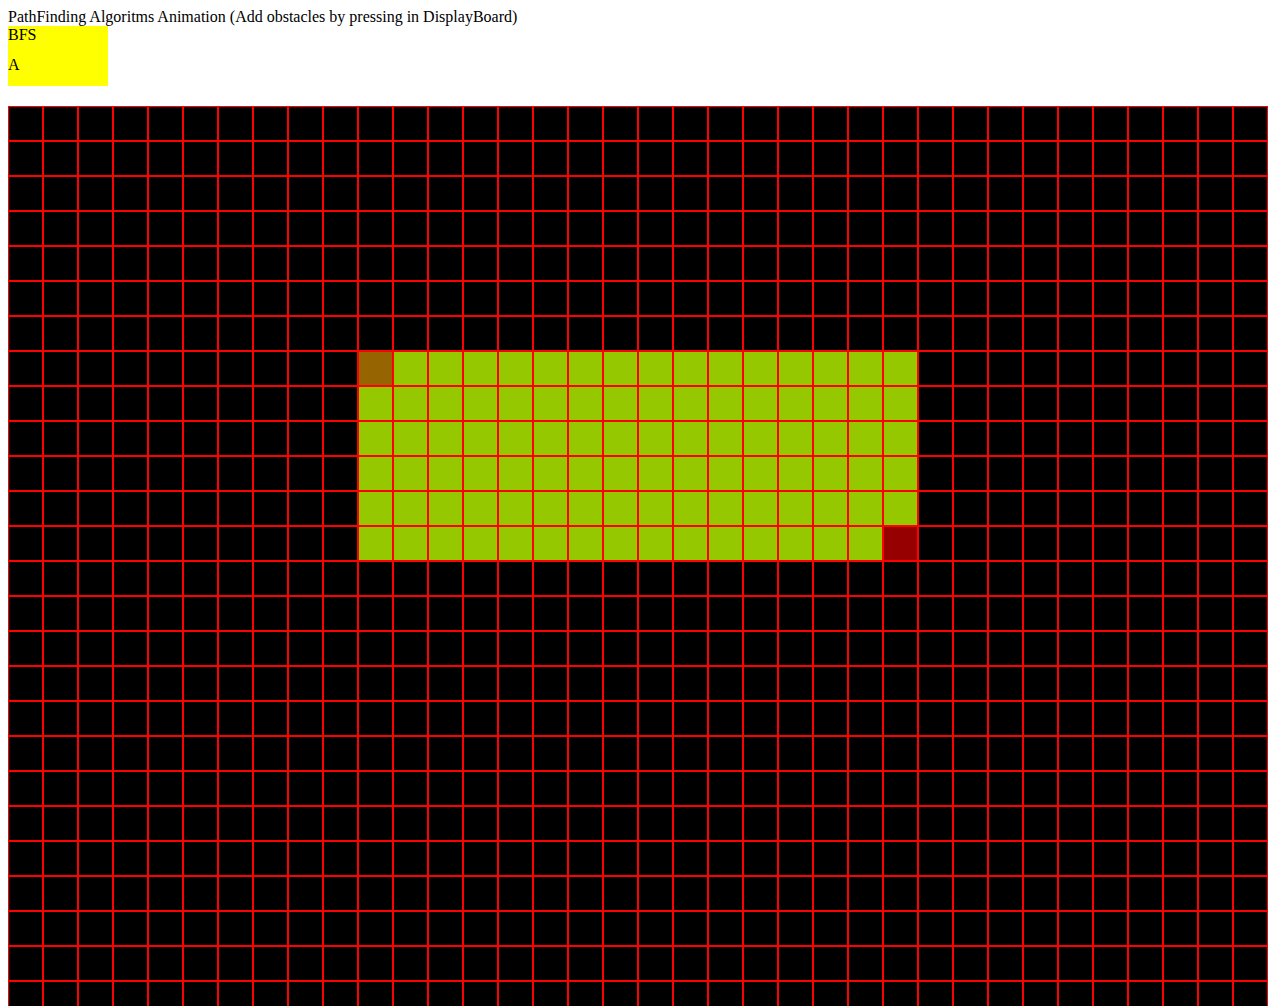
==== index.html @ 7456b8ea "Added first project" ====
<!doctype html>
<html>
<body>
<div>PathFinding Algoritms Animation (Add obstacles by pressing in DisplayBoard)</div>
<div onClick={BFS()} id="BFS" style="height:30px;width:100px;background-color:yellow">BFS</div>
<div onClick={SearchA_()} id="A" style="height:30px;width:100px;background-color:yellow">A</div>
<canvas style="position:relative;top:20px;" width = "570" height = "570" id = "my_Canvas"></canvas>



<script>

   var w = window.screen.width, h=window.screen.height;
   var canvas = document.getElementById('my_Canvas');
   var menu = document.getElementById("menu");

   var PrimaryButton = false;

   canvas.width = w;
   canvas.height = h;
   var realPos = canvas.getBoundingClientRect();

   var context = canvas.getContext('2d');




   var rect = 35;
   var startx = 10, starty = 7;
   var targetx = 6, targety =2;
   var points = [[25,12]];
   var xy = [];
   var accessible = [];
   var foundXYs = [];
   var blocks = [];
   var found = false;

   var buttons = [["BFS",20,h+realPos.top+30,100,30]]


   for(var i=0; i< h/rect; i++){
      let width = [];
      for(var j=0; j< w/rect; j++){
         width[j] = 1;
      }
      xy[i] = width;
   }


   var que = [];
   que.push([startx-1,starty]);
   que.push([startx,starty-1]);
   que.push([startx+1,starty]);
   var loops= 0;

   function isIn(array, variable)
   {

      for(var i=0; i< array.length; i++){

         if(array[i][0] == variable[0] && array[i][1] == variable[1]) {
            return true;

         }

      }

      return false;


   }

   function arrayDelete(array, variable){
      for(var i = 0; i< array.length; i++){
         if(array[i][0] == variable[0] && array[i][1] == variable[1]){
            array.splice(i,1);
            return(array);
         }
      }
      return(array);

   }

   function BFS_ADD(els,que){
      var checkAll = [[-1,0],[1,0],[0,1],[0,-1]]
      var temp;
      for(_move of checkAll) {
         temp = [(els[0]+_move[0]),(els[1]+_move[1])]
         if (isIn(accessible, temp) == false && isIn(que, temp) == false) {
            if(temp[0] > 0 && temp[0] < (w/rect)-1 &&
                    temp[1] < (h/rect)-1 && temp[1] > 0) {
               que.push(temp);
            }
         }
      }

      return(que);
   }



   function BFS(){
      accessible = [];
      foundXYs = [];
      var Queue = [];
      Queue.push([startx-1,starty]);
      Queue.push([startx,starty-1]);
      Queue.push([startx+1,starty]);
      Queue.push([startx,starty+1]);

      while(Queue.length > 0 && foundXYs.length < points.length)
      {
         var firstEl = Queue.shift();


         if(isIn(blocks, firstEl) == false) {
            Queue = BFS_ADD(firstEl,Queue);
            accessible.push(firstEl);
         }
         if(isIn(points, firstEl) == true && isIn(foundXYs, firstEl) == false)
         {
            foundXYs.push(firstEl);
            continue;

         }
      }
      Draw();

   }

   function A_sort(queue){
      for(var x = 0 ; x < queue.length-1; x++)
      {
         for(var j = x+1; j<queue.length; j++){
            if(queue[j][2] < queue[x][2]){
               var temp3 = queue[x];
               queue[x] = queue[j];
               queue[j] = temp3;
            }
         }


      }
      return(queue);


   }

   function A_add(x,y,queue,destine,History){
      var cost,rest,travel;


      var checkAll = [[-1,0],[1,0],[0,1],[0,-1]]
      var tempo2;
      for(_move of checkAll) {
         tempo2 = [(x+_move[0]),(y+_move[1])]
         cost = Math.abs(tempo2[0] - startx) + Math.abs(tempo2[1] - starty)
         rest = Math.abs(destine[0] - tempo2[0]) + Math.abs(tempo2[1] - destine[1])
         travel = cost + rest;

         tempo2 = [tempo2[0],tempo2[1],travel]
         if (isIn(accessible, tempo2) == false && isIn(queue, tempo2) == false && isIn(History, tempo2) == false) {
            if(tempo2[0] > 0 && tempo2[0] < (w/rect)-1 &&
                    tempo2[1] < (h/rect)-1 && tempo2[1] > 0) {
               queue.push(tempo2);
            }
         }
      }

      return(queue)

   }



   function SearchA_()
   {
      accessible = [];


      var Queue = [];
      var History = [];
      Queue = A_add(startx,starty,Queue,points[0],History);

      Queue = A_sort(Queue);

      while(Queue.length > 0 ){
         var firstel2 = Queue.shift();


         if(isIn(blocks, firstel2) == false) {
            Queue = A_add(firstel2[0],firstel2[1],Queue,points[0],History);
            Queue = A_sort(Queue);
            accessible.push(firstel2)
         }



         if(isIn(points,firstel2) == true){
            break;
         }


      }

      Draw();




   }





   function asd(que,points){
      if(found == false){
         while(que.length > 0 && accessible.length != points.length){
            var queEl = que.shift();


            for(var p in points)
            {
               if(queEl[0] == p[0] && queEl[1] == p[1] && isIn(accessible,p) == false){
                  accessible.push([queEl[0],queEl[1]] );
                  //points.push([queEl[0],queEl[1]]);
                  found = true;
               }
            }


            if(xy[queEl[1]][queEl[0]] == null){
               //continue;
            }

            accessible.push([queEl[0],queEl[1]]);
            points.push([queEl[0],queEl[1]]);

            let left = [queEl[0]-1,queEl[1]]
            if(queEl[0]-1 > 0 && isIn(que,[queEl[0]-1,queEl[1]]) == false){
               que.push([queEl[0]-1,queEl[1]]);
            }
            if(queEl[1]-1 > 0 && isIn(que,[queEl[0],queEl[1]-1])  == false){
               que.push([queEl[0],queEl[1]-1]);
            }
            if(queEl[0]+1 < xy[0].length && isIn(que,[queEl[0]+1,queEl[1]])  == false){
               que.push([queEl[0]+1,queEl[1]]);
            }
            if(queEl[1]+1 < xy.length && isIn(que,[queEl[0],queEl[1]+1])  == false){
               que.push([queEl[0],queEl[1]+1]);
            }
            if(que.length == 0){
               found = true;
            }


         }
      }
   }

   function Draw(){
      for(var i=0; i< h/rect; i++){

         for(var j=0; j< (w/rect)-1; j++){
            context.fillStyle = "rgb(255,0,0)";
            context.fillRect(j*rect, i*rect, rect, rect);
            context.fillStyle = "rgb(0,0,0)";
            context.fillRect(j*rect+1, i*rect+1,rect-2,rect-2);

            for(var x=0; x<accessible.length; x++){

               if(j == accessible[x][0] && i == accessible[x][1]){
                  context.fillStyle = "rgb(255,0,0)";
                  context.fillRect(j*rect, i*rect, rect, rect);
                  context.fillStyle = "rgb(150,200,0)";
                  context.fillRect(j*rect+1, i*rect+1,rect-2,rect-2);
               }
            }
            for(var x=0; x<points.length; x++){

               if(j == points[x][0] && i == points[x][1]){
                  context.fillStyle = "rgb(255,0,0)";
                  context.fillRect(j*rect, i*rect, rect, rect);
                  context.fillStyle = "rgb(150,0,0)";
                  context.fillRect(j*rect+1, i*rect+1,rect-2,rect-2);
               }
            }

            for(var x=0; x<blocks.length; x++){

               if(j == blocks[x][0] && i == blocks[x][1]){
                  context.fillStyle = "rgb(255,0,0)";
                  context.fillRect(j*rect, i*rect, rect, rect);
                  context.fillStyle = "rgb(40,30,0)";
                  context.fillRect(j*rect+1, i*rect+1,rect-2,rect-2);
               }
            }



            if(j == startx && i == starty)
            {
               context.fillStyle = "rgb(255,0,0)";
               context.fillRect(j*rect, i*rect, rect, rect);
               context.fillStyle = "rgb(150,100,0)";
               context.fillRect(j*rect+1, i*rect+1,rect-2,rect-2);

            }
         }
      }



   }

   function addBlok(ev){
      var y = ev.clientY
      var x = ev.clientX

      var DrawOff = canvas.getBoundingClientRect();

      if(ev.target.id == "my_Canvas" && PrimaryButton == true) {

         var Blok = [Math.floor((x-DrawOff.left) / rect), Math.floor((y - DrawOff.top) / rect)]
         if (isIn(blocks, Blok) == false) {
            blocks.push(Blok);
            Draw();
         }

      }

   }



   document.addEventListener("mousedown",function(){PrimaryButton = true})
   document.addEventListener("mouseup",function(){PrimaryButton = false})

   document.addEventListener("mousemove",function(){addBlok(event)})




   SearchA_();
   //BFS();
   Draw();



</script>
</body>
</html>
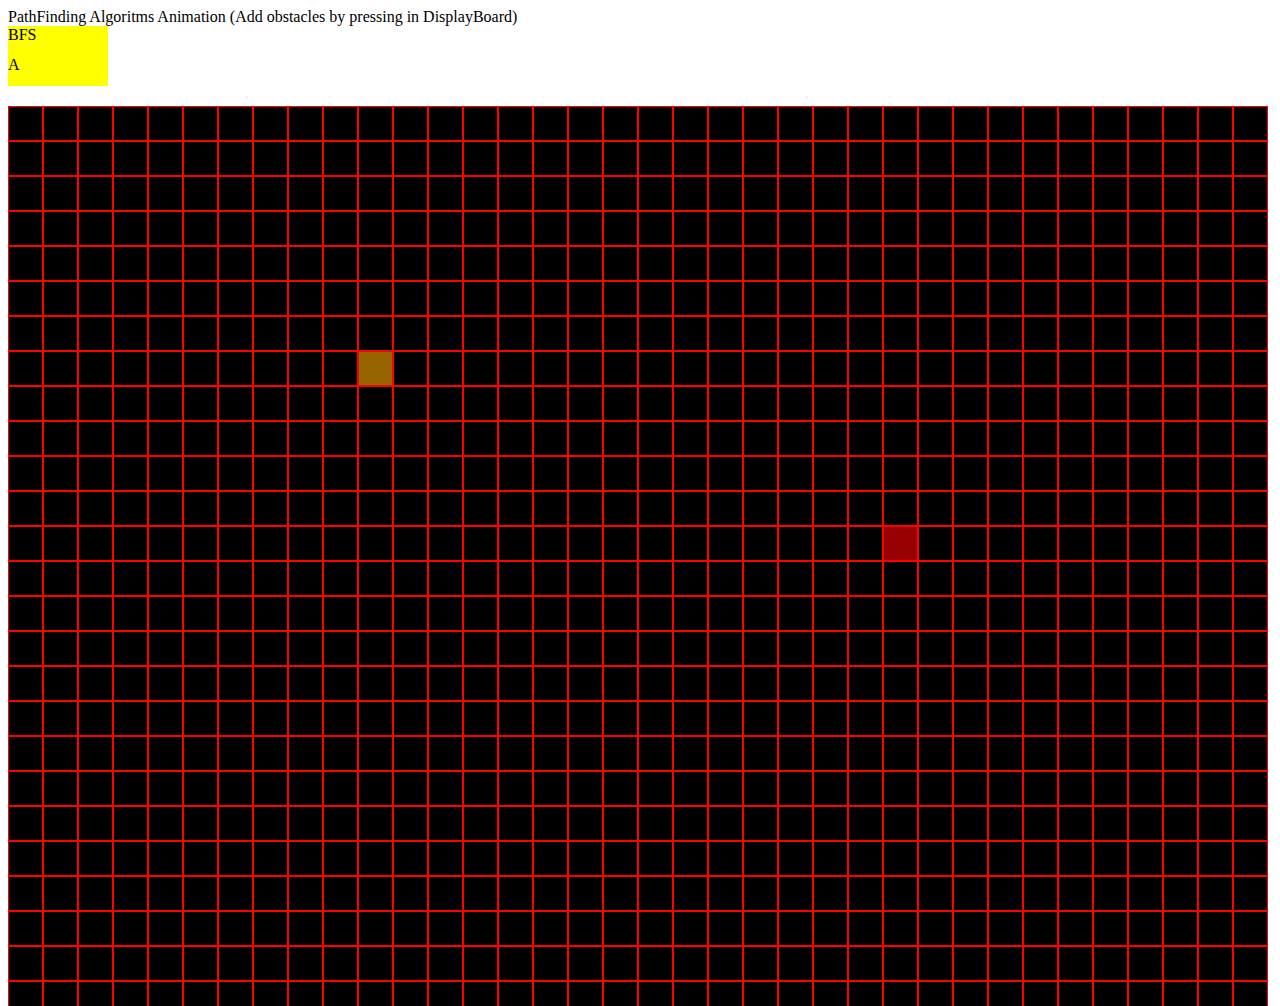
==== commit ac539910: "asd" ====
--- a/index.html
+++ b/index.html
@@ -2,351 +2,13 @@
 <html>
 <body>
 <div>PathFinding Algoritms Animation (Add obstacles by pressing in DisplayBoard)</div>
-<div onClick={BFS()} id="BFS" style="height:30px;width:100px;background-color:yellow">BFS</div>
-<div onClick={SearchA_()} id="A" style="height:30px;width:100px;background-color:yellow">A</div>
+<div id="BFS" style="height:30px;width:100px;background-color:yellow">BFS</div>
+<div id="A" style="height:30px;width:100px;background-color:yellow">A</div>
 <canvas style="position:relative;top:20px;" width = "570" height = "570" id = "my_Canvas"></canvas>
 
 
 
-<script>
-
-   var w = window.screen.width, h=window.screen.height;
-   var canvas = document.getElementById('my_Canvas');
-   var menu = document.getElementById("menu");
-
-   var PrimaryButton = false;
-
-   canvas.width = w;
-   canvas.height = h;
-   var realPos = canvas.getBoundingClientRect();
-
-   var context = canvas.getContext('2d');
-
-
-
-
-   var rect = 35;
-   var startx = 10, starty = 7;
-   var targetx = 6, targety =2;
-   var points = [[25,12]];
-   var xy = [];
-   var accessible = [];
-   var foundXYs = [];
-   var blocks = [];
-   var found = false;
-
-   var buttons = [["BFS",20,h+realPos.top+30,100,30]]
-
-
-   for(var i=0; i< h/rect; i++){
-      let width = [];
-      for(var j=0; j< w/rect; j++){
-         width[j] = 1;
-      }
-      xy[i] = width;
-   }
-
-
-   var que = [];
-   que.push([startx-1,starty]);
-   que.push([startx,starty-1]);
-   que.push([startx+1,starty]);
-   var loops= 0;
-
-   function isIn(array, variable)
-   {
-
-      for(var i=0; i< array.length; i++){
-
-         if(array[i][0] == variable[0] && array[i][1] == variable[1]) {
-            return true;
-
-         }
-
-      }
-
-      return false;
-
-
-   }
-
-   function arrayDelete(array, variable){
-      for(var i = 0; i< array.length; i++){
-         if(array[i][0] == variable[0] && array[i][1] == variable[1]){
-            array.splice(i,1);
-            return(array);
-         }
-      }
-      return(array);
-
-   }
-
-   function BFS_ADD(els,que){
-      var checkAll = [[-1,0],[1,0],[0,1],[0,-1]]
-      var temp;
-      for(_move of checkAll) {
-         temp = [(els[0]+_move[0]),(els[1]+_move[1])]
-         if (isIn(accessible, temp) == false && isIn(que, temp) == false) {
-            if(temp[0] > 0 && temp[0] < (w/rect)-1 &&
-                    temp[1] < (h/rect)-1 && temp[1] > 0) {
-               que.push(temp);
-            }
-         }
-      }
-
-      return(que);
-   }
-
-
-
-   function BFS(){
-      accessible = [];
-      foundXYs = [];
-      var Queue = [];
-      Queue.push([startx-1,starty]);
-      Queue.push([startx,starty-1]);
-      Queue.push([startx+1,starty]);
-      Queue.push([startx,starty+1]);
-
-      while(Queue.length > 0 && foundXYs.length < points.length)
-      {
-         var firstEl = Queue.shift();
-
-
-         if(isIn(blocks, firstEl) == false) {
-            Queue = BFS_ADD(firstEl,Queue);
-            accessible.push(firstEl);
-         }
-         if(isIn(points, firstEl) == true && isIn(foundXYs, firstEl) == false)
-         {
-            foundXYs.push(firstEl);
-            continue;
-
-         }
-      }
-      Draw();
-
-   }
-
-   function A_sort(queue){
-      for(var x = 0 ; x < queue.length-1; x++)
-      {
-         for(var j = x+1; j<queue.length; j++){
-            if(queue[j][2] < queue[x][2]){
-               var temp3 = queue[x];
-               queue[x] = queue[j];
-               queue[j] = temp3;
-            }
-         }
-
-
-      }
-      return(queue);
-
-
-   }
-
-   function A_add(x,y,queue,destine,History){
-      var cost,rest,travel;
-
-
-      var checkAll = [[-1,0],[1,0],[0,1],[0,-1]]
-      var tempo2;
-      for(_move of checkAll) {
-         tempo2 = [(x+_move[0]),(y+_move[1])]
-         cost = Math.abs(tempo2[0] - startx) + Math.abs(tempo2[1] - starty)
-         rest = Math.abs(destine[0] - tempo2[0]) + Math.abs(tempo2[1] - destine[1])
-         travel = cost + rest;
-
-         tempo2 = [tempo2[0],tempo2[1],travel]
-         if (isIn(accessible, tempo2) == false && isIn(queue, tempo2) == false && isIn(History, tempo2) == false) {
-            if(tempo2[0] > 0 && tempo2[0] < (w/rect)-1 &&
-                    tempo2[1] < (h/rect)-1 && tempo2[1] > 0) {
-               queue.push(tempo2);
-            }
-         }
-      }
-
-      return(queue)
-
-   }
-
-
-
-   function SearchA_()
-   {
-      accessible = [];
-
-
-      var Queue = [];
-      var History = [];
-      Queue = A_add(startx,starty,Queue,points[0],History);
-
-      Queue = A_sort(Queue);
-
-      while(Queue.length > 0 ){
-         var firstel2 = Queue.shift();
-
-
-         if(isIn(blocks, firstel2) == false) {
-            Queue = A_add(firstel2[0],firstel2[1],Queue,points[0],History);
-            Queue = A_sort(Queue);
-            accessible.push(firstel2)
-         }
-
-
-
-         if(isIn(points,firstel2) == true){
-            break;
-         }
-
-
-      }
-
-      Draw();
-
-
-
-
-   }
-
-
-
-
-
-   function asd(que,points){
-      if(found == false){
-         while(que.length > 0 && accessible.length != points.length){
-            var queEl = que.shift();
-
-
-            for(var p in points)
-            {
-               if(queEl[0] == p[0] && queEl[1] == p[1] && isIn(accessible,p) == false){
-                  accessible.push([queEl[0],queEl[1]] );
-                  //points.push([queEl[0],queEl[1]]);
-                  found = true;
-               }
-            }
-
-
-            if(xy[queEl[1]][queEl[0]] == null){
-               //continue;
-            }
-
-            accessible.push([queEl[0],queEl[1]]);
-            points.push([queEl[0],queEl[1]]);
-
-            let left = [queEl[0]-1,queEl[1]]
-            if(queEl[0]-1 > 0 && isIn(que,[queEl[0]-1,queEl[1]]) == false){
-               que.push([queEl[0]-1,queEl[1]]);
-            }
-            if(queEl[1]-1 > 0 && isIn(que,[queEl[0],queEl[1]-1])  == false){
-               que.push([queEl[0],queEl[1]-1]);
-            }
-            if(queEl[0]+1 < xy[0].length && isIn(que,[queEl[0]+1,queEl[1]])  == false){
-               que.push([queEl[0]+1,queEl[1]]);
-            }
-            if(queEl[1]+1 < xy.length && isIn(que,[queEl[0],queEl[1]+1])  == false){
-               que.push([queEl[0],queEl[1]+1]);
-            }
-            if(que.length == 0){
-               found = true;
-            }
-
-
-         }
-      }
-   }
-
-   function Draw(){
-      for(var i=0; i< h/rect; i++){
-
-         for(var j=0; j< (w/rect)-1; j++){
-            context.fillStyle = "rgb(255,0,0)";
-            context.fillRect(j*rect, i*rect, rect, rect);
-            context.fillStyle = "rgb(0,0,0)";
-            context.fillRect(j*rect+1, i*rect+1,rect-2,rect-2);
-
-            for(var x=0; x<accessible.length; x++){
-
-               if(j == accessible[x][0] && i == accessible[x][1]){
-                  context.fillStyle = "rgb(255,0,0)";
-                  context.fillRect(j*rect, i*rect, rect, rect);
-                  context.fillStyle = "rgb(150,200,0)";
-                  context.fillRect(j*rect+1, i*rect+1,rect-2,rect-2);
-               }
-            }
-            for(var x=0; x<points.length; x++){
-
-               if(j == points[x][0] && i == points[x][1]){
-                  context.fillStyle = "rgb(255,0,0)";
-                  context.fillRect(j*rect, i*rect, rect, rect);
-                  context.fillStyle = "rgb(150,0,0)";
-                  context.fillRect(j*rect+1, i*rect+1,rect-2,rect-2);
-               }
-            }
-
-            for(var x=0; x<blocks.length; x++){
-
-               if(j == blocks[x][0] && i == blocks[x][1]){
-                  context.fillStyle = "rgb(255,0,0)";
-                  context.fillRect(j*rect, i*rect, rect, rect);
-                  context.fillStyle = "rgb(40,30,0)";
-                  context.fillRect(j*rect+1, i*rect+1,rect-2,rect-2);
-               }
-            }
-
-
-
-            if(j == startx && i == starty)
-            {
-               context.fillStyle = "rgb(255,0,0)";
-               context.fillRect(j*rect, i*rect, rect, rect);
-               context.fillStyle = "rgb(150,100,0)";
-               context.fillRect(j*rect+1, i*rect+1,rect-2,rect-2);
-
-            }
-         }
-      }
-
-
-
-   }
-
-   function addBlok(ev){
-      var y = ev.clientY
-      var x = ev.clientX
-
-      var DrawOff = canvas.getBoundingClientRect();
-
-      if(ev.target.id == "my_Canvas" && PrimaryButton == true) {
-
-         var Blok = [Math.floor((x-DrawOff.left) / rect), Math.floor((y - DrawOff.top) / rect)]
-         if (isIn(blocks, Blok) == false) {
-            blocks.push(Blok);
-            Draw();
-         }
-
-      }
-
-   }
-
-
-
-   document.addEventListener("mousedown",function(){PrimaryButton = true})
-   document.addEventListener("mouseup",function(){PrimaryButton = false})
-
-   document.addEventListener("mousemove",function(){addBlok(event)})
-
-
-
-
-   SearchA_();
-   //BFS();
-   Draw();
-
-
+<script type="module" src="./main.js">
 
 </script>
 </body>
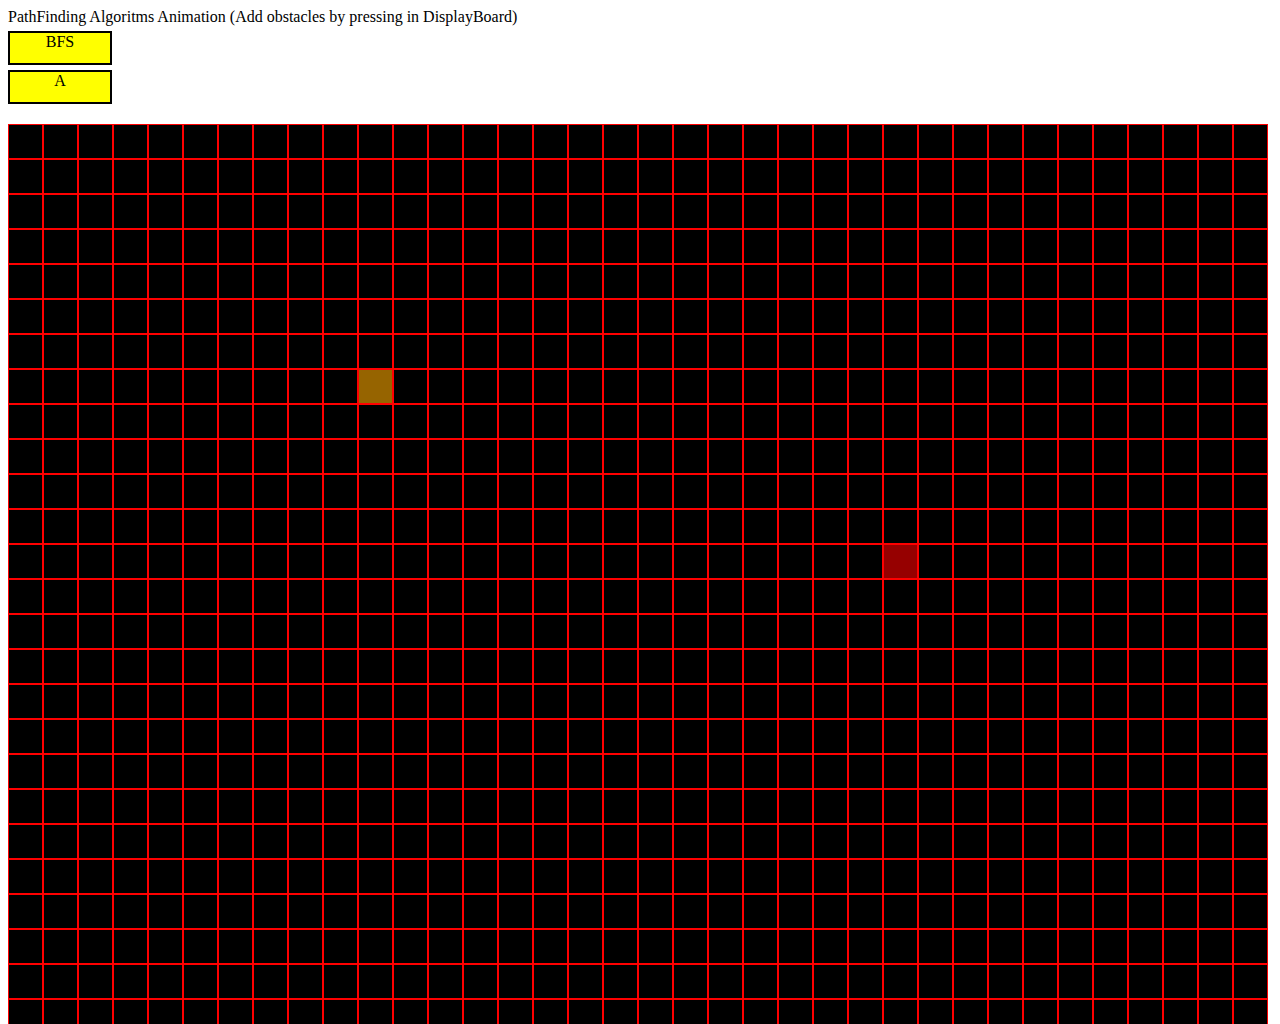
==== commit 5c199ade: "asd" ====
--- a/index.html
+++ b/index.html
@@ -2,13 +2,15 @@
 <html>
 <body>
 <div>PathFinding Algoritms Animation (Add obstacles by pressing in DisplayBoard)</div>
-<div id="BFS" style="height:30px;width:100px;background-color:yellow">BFS</div>
-<div id="A" style="height:30px;width:100px;background-color:yellow">A</div>
+<div id="BFS" style="height:30px;width:100px;background-color:yellow;text-align: center;   border-style: solid;border-width: 2px;margin-top:5px;">BFS</div>
+<div id="A" style="height:30px;width:100px;background-color:yellow;text-align: center;   border-style: solid;border-width: 2px;margin-top:5px;">A</div>
 <canvas style="position:relative;top:20px;" width = "570" height = "570" id = "my_Canvas"></canvas>
 
 
 
 <script type="module" src="./main.js">
+<link rel="stylesheet" href="style.css">
+
 
 </script>
 </body>
--- a/style.css
+++ b/style.css
@@ -0,0 +1,4 @@
+#BFS:hover{
+    cursor:pointer;
+
+}